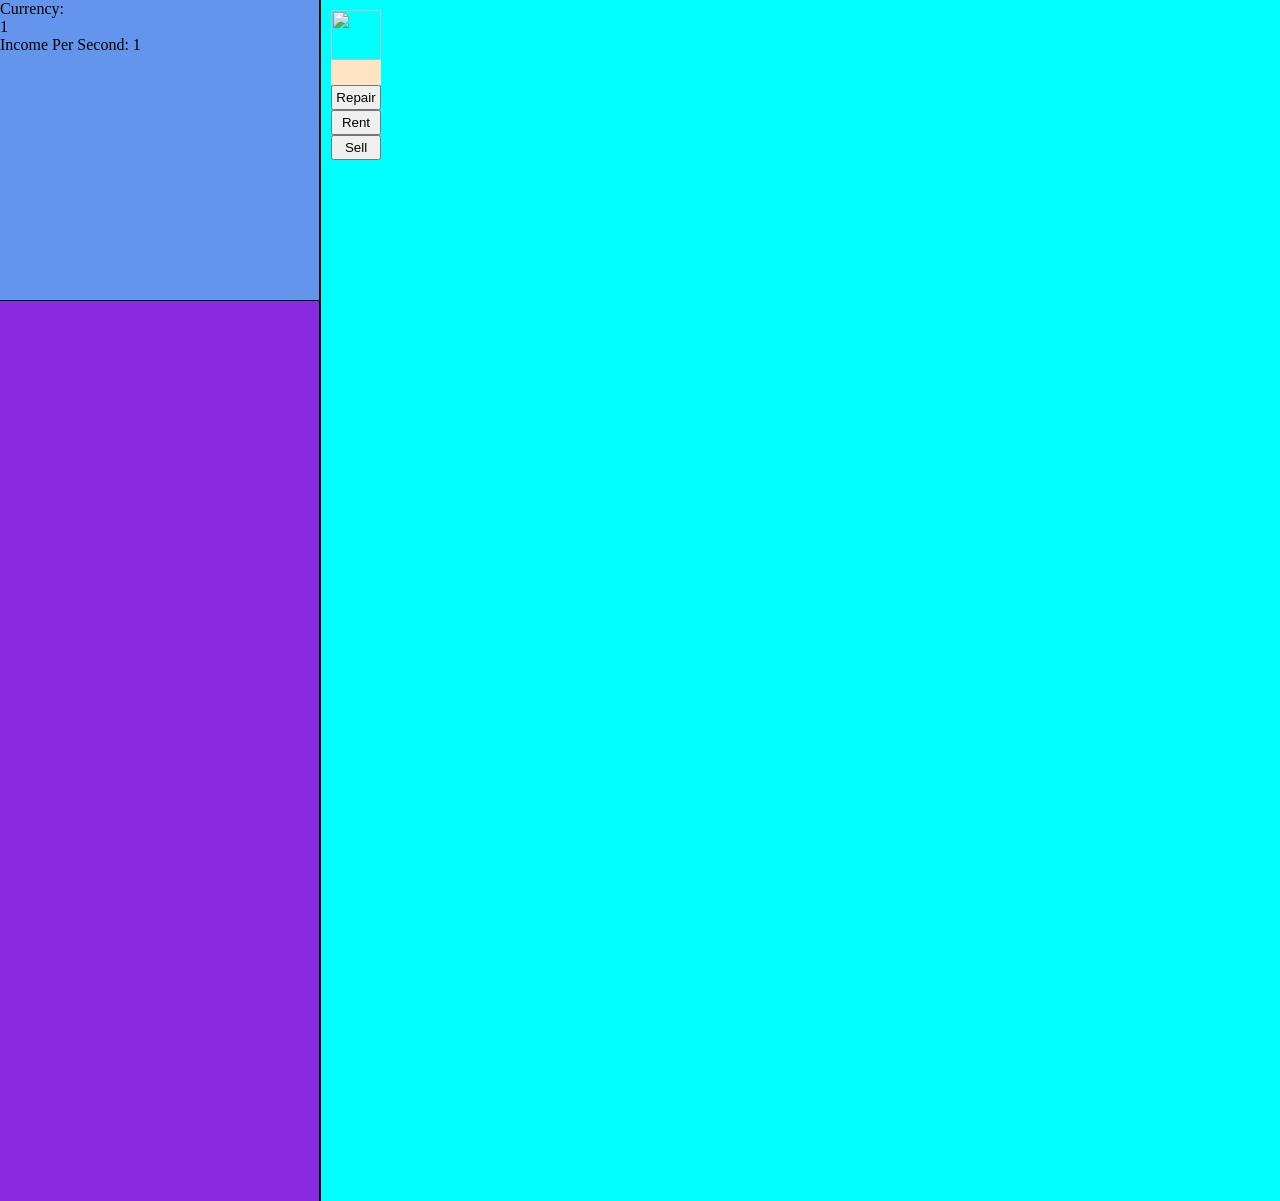
==== index.html @ 981d86c7 "Roots for Upgrade System Added checker for upgrades and house availability based on current money. A" ====
<html lang="en">

<head>
    <meta charset="UTF-8">
    <meta http-equiv="X-UA-Compatible" content="IE=edge">
    <meta name="viewport" content="width=device-width, initial-scale=1.0">
    <link rel="stylesheet" href="style.css">
    <title>Document</title>
</head>

<body>
    <div id="container">
        <div id="left">
            <div id="stats">
                <div>Currency: </div><span id="currencyNumber"></span>
                <div>Income Per Second: <span id="ips"></span> </div>
            </div>
            <div id="upgrades">
                <div class="upgradeContainer" id="uc1">
                    <button class="upgradeButton" id="ub1" onclick="upgrade('u1Cost','uc1', 50, 0.1,'')">Sturdy
                        Gloves</button>
                    <div class="upgradeInfo" id="ui1">A sturdy pair of gloves will help the repairs. Repair Power +
                        0.1<span id="u1Cost"></span> </div>
                </div>
                <div class="upgradeContainer" id="uc2">
                    <button class="upgradeButton" id="ub2" onclick="upgrade('u2Cost','uc2',100,'',0.1)">Trowel</button>
                    <div class="upgradeInfo" id="ui2">Time is money, and this trowel will save you time. Repair Cost -
                        0.1<span id="u2Cost"></span> </div>
                </div>
            </div>
        </div>
        <div id="right">
            <div class="houseContainer" id="houseOne">
                <img src="images/houseIcon.jpg" class="houseContainerImage" alt="">
                <div class="repairBar" id="h1rb">
                    <div class="repairBarFinish" id="h1rbf">
                        <div class="repairBarFinish2" id="h1rbf2"></div>
                    </div>
                </div>
                <button class="houseContainerButton" onclick="repair(house1, 'h1rbf', 'h1rbf2')">Repair </button>
                <button class="houseContainerButton" onclick="rent()">Rent </button>
                <button class="houseContainerButton" onclick="sell()">Sell </button>
            </div>
            <div class="houseContainer" id="houseTwo">
                <img src="images/houseIcon.jpg" class="houseContainerImage" alt="">
                <div class="repairBar" id="h2rb">
                    <div class="repairBarFinish" id='h2rbf'>
                        <div class="repairBarFinish2" id='h2rbf2'></div>
                    </div>
                </div>
                <button class="houseContainerButton" onclick="repair(house2,'h2rbf','h2rbf2')">Repair </button>
                <button class="houseContainerButton" onclick="rent()">Rent </button>
                <button class="houseContainerButton" onclick="sell()">Sell </button>
            </div>
        </div>
    </div>

    <script src="script.js"></script>

</body>

</html>
---- style.css ----
* {
    padding: 0px;
    margin: 0px;
}

#container {
    display: grid;
    grid-template-columns: 25% 75%;
    height: 100%;
}

#left {
    border-right: 1.5px solid black;
    background-color: cornflowerblue;
    display: flex;
    flex-direction: column;
}

#right {
    border-left: 1.5px solid black;
    background-color: cyan;
    display: flex;
    flex-wrap: wrap;
}

.houseContainer {
    display: flex;
    flex-direction: column;
    text-align: center;
    margin: 10px;
}

.repairBar {
    background-color: bisque;
    width: 49.5px;
    height: 25px;
}

.repairBarFinish {
    background-color: black;
    width: 0px;
    height: 25px;
}

.repairBarFinish2 {
    background-color: green;
    width: 0px;
    height: 25px;
}

.houseContainerImage {
    border: 0.5 black solid;
    height: 49.5px;
    width: 49.5px;
}

.houseContainerButton {
    border: 0.5 black solid;
    height: 25px;
    width: 50px;
}

#houseTwo {
    display: none;
}

#stats {
    height: 300px;
    border-bottom: black solid 1px;
}

#upgrades {
    height: 900px;
    background-color: blueviolet;
}

.upgradeContainer {
    display: none;
}

.upgradeInfo {
    display: none;
}

#ub1:hover+#ui1 {
    display: flex;
}

#ub2:hover+#ui2 {
    display: flex;
}
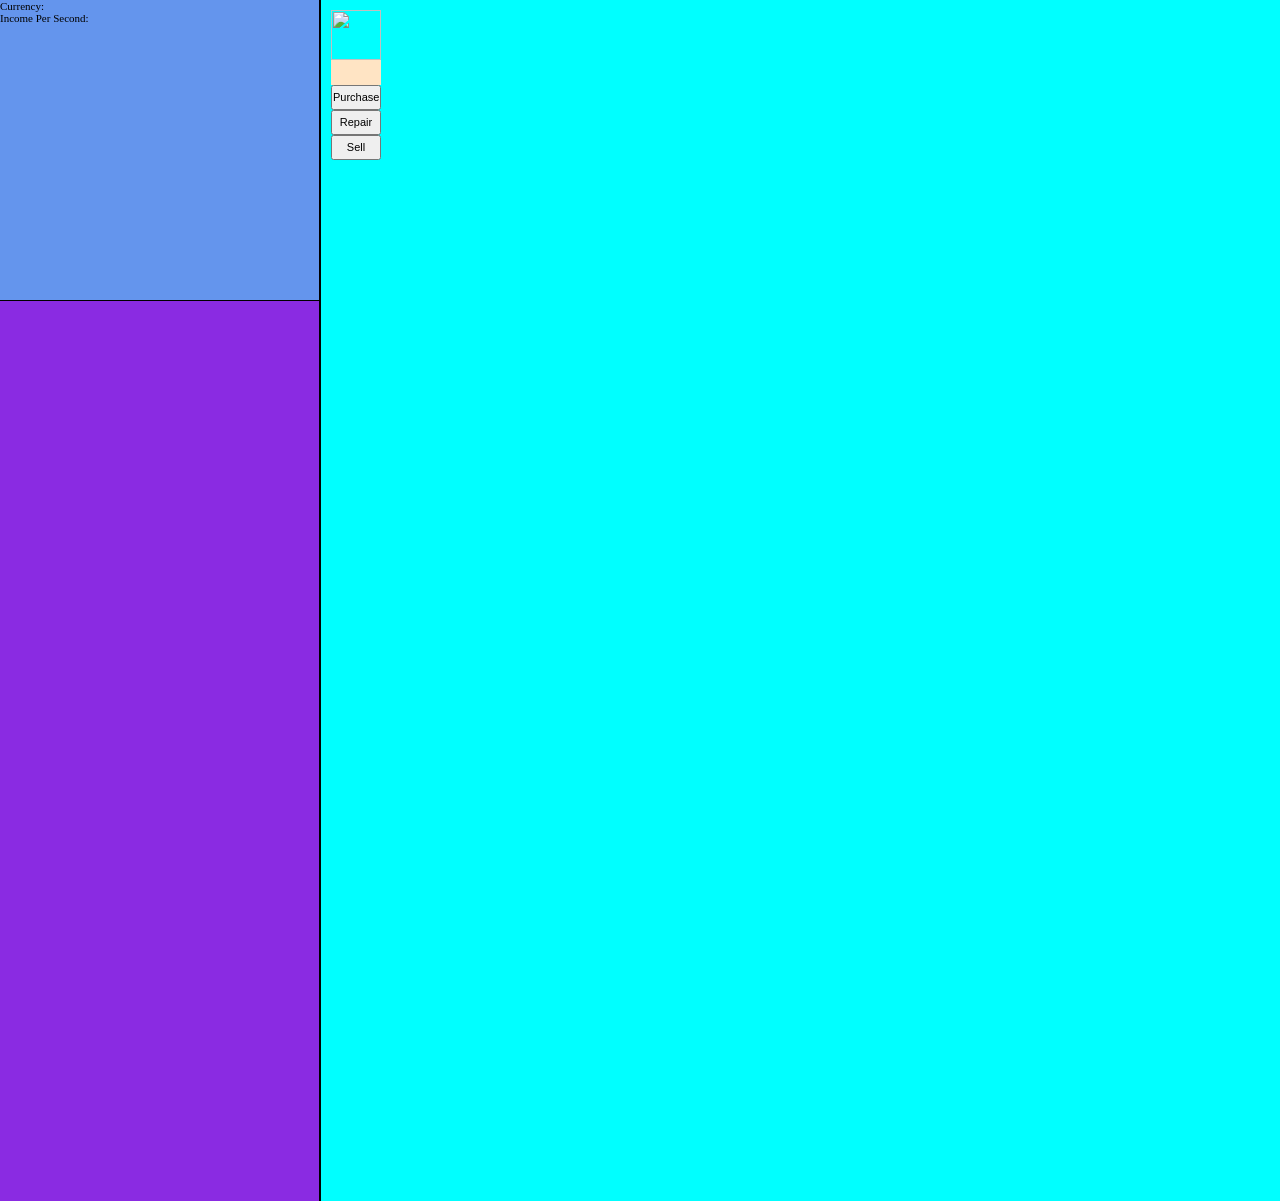
==== commit 2193fb12: "Houses to class Houses created through classes,  added to array to be cycled through" ====
--- a/index.html
+++ b/index.html
@@ -30,26 +30,27 @@
             </div>
         </div>
         <div id="right">
+
+            <!-- Houses to follow -->
             <div class="houseContainer" id="houseOne">
                 <img src="images/houseIcon.jpg" class="houseContainerImage" alt="">
-                <div class="repairBar" id="h1rb">
-                    <div class="repairBarFinish" id="h1rbf">
-                        <div class="repairBarFinish2" id="h1rbf2"></div>
-                    </div>
+                <div class="repairBar">
+                    <div class="repairBarFinish2" id="repairBarOneFinish"></div>
                 </div>
-                <button class="houseContainerButton" onclick="repair(house1, 'h1rbf', 'h1rbf2')">Repair </button>
-                <button class="houseContainerButton" onclick="rent()">Rent </button>
+                <button class="houseContainerButton" onclick="purchase()">Purchase</button>
+                <button class="houseContainerButton" onclick="repair(0, 'repairBarOneFinish')">Repair </button>
+                <!-- array selector, this houscontainers inside repair bar-->
                 <button class="houseContainerButton" onclick="sell()">Sell </button>
             </div>
+
             <div class="houseContainer" id="houseTwo">
                 <img src="images/houseIcon.jpg" class="houseContainerImage" alt="">
-                <div class="repairBar" id="h2rb">
-                    <div class="repairBarFinish" id='h2rbf'>
-                        <div class="repairBarFinish2" id='h2rbf2'></div>
-                    </div>
+                <div class="repairBar">
+                    <div class="repairBarFinish2" id="repairBarTwoFinish"></div>
                 </div>
-                <button class="houseContainerButton" onclick="repair(house2,'h2rbf','h2rbf2')">Repair </button>
-                <button class="houseContainerButton" onclick="rent()">Rent </button>
+                <button class="houseContainerButton" onclick="purchase()">Purchase</button>
+                <button class="houseContainerButton" onclick="repair(1, 'repairBarTwoFinish')">Repair </button>
+                <!-- array selector, this houscontainers inside repair bar-->
                 <button class="houseContainerButton" onclick="sell()">Sell </button>
             </div>
         </div>
--- a/style.css
+++ b/style.css
@@ -1,6 +1,7 @@
 * {
     padding: 0px;
     margin: 0px;
+    font-size: 11px;
 }
 
 #container {
@@ -60,6 +61,10 @@
     width: 50px;
 }
 
+#houseOne {
+   /* display: none; */
+}
+
 #houseTwo {
     display: none;
 }
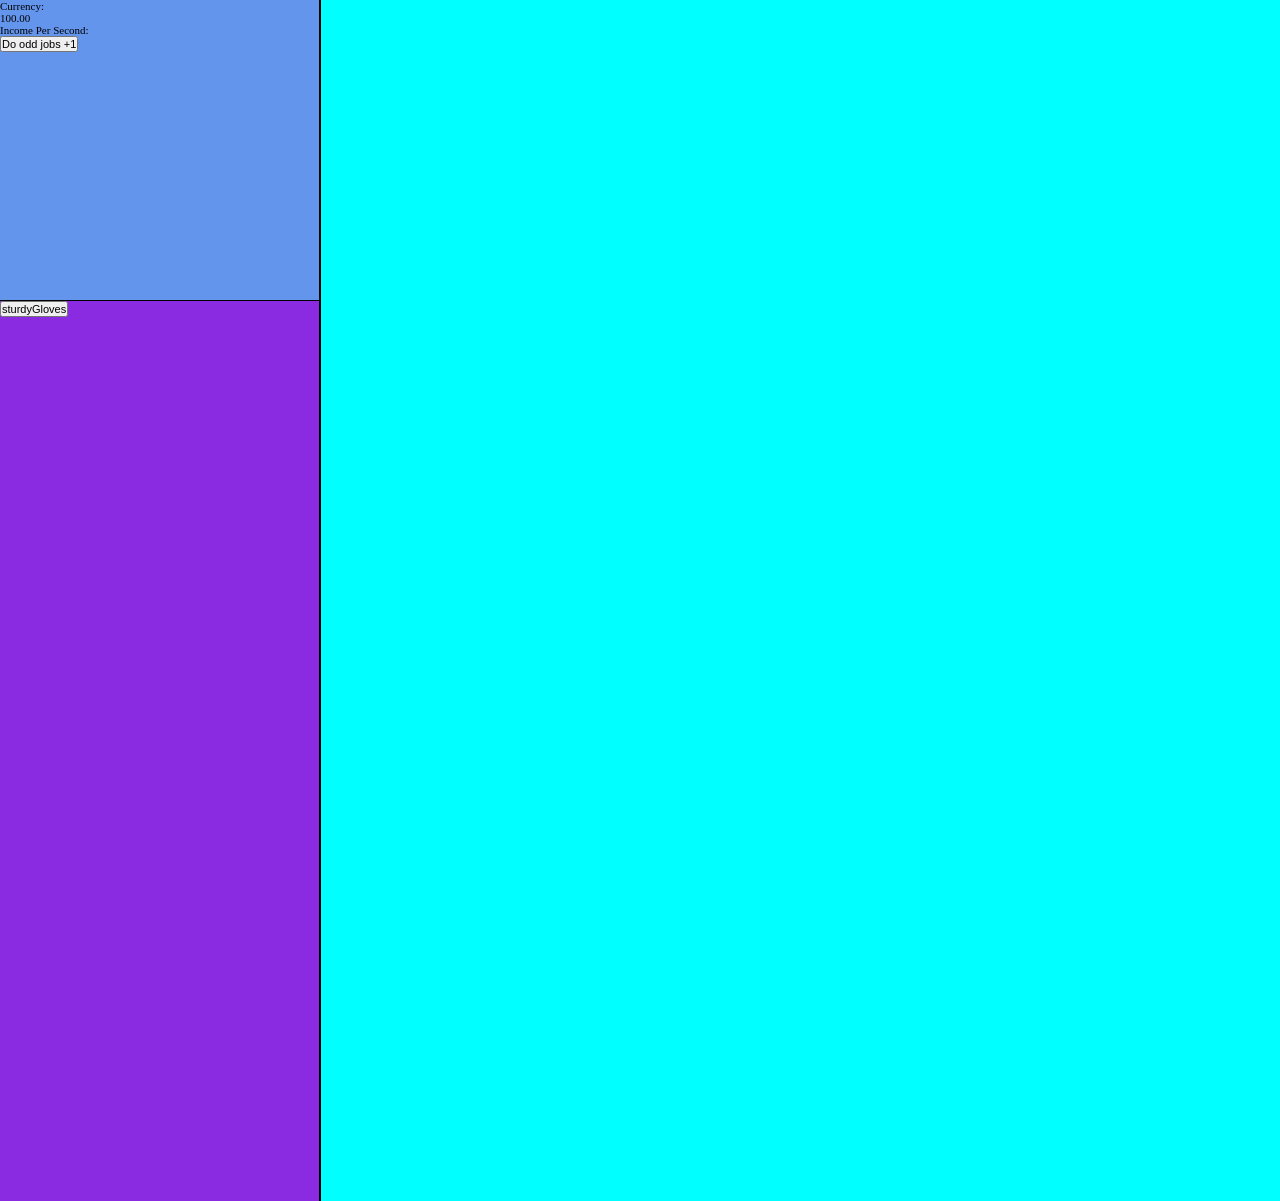
==== commit 414cbd9f: "Added odd job button," ====
--- a/index.html
+++ b/index.html
@@ -14,19 +14,10 @@
             <div id="stats">
                 <div>Currency: </div><span id="currencyNumber"></span>
                 <div>Income Per Second: <span id="ips"></span> </div>
+                <button onclick="clicker()">Do odd jobs +1</button>
             </div>
             <div id="upgrades">
-                <div class="upgradeContainer" id="uc1">
-                    <button class="upgradeButton" id="ub1" onclick="upgrade('u1Cost','uc1', 50, 0.1,'')">Sturdy
-                        Gloves</button>
-                    <div class="upgradeInfo" id="ui1">A sturdy pair of gloves will help the repairs. Repair Power +
-                        0.1<span id="u1Cost"></span> </div>
-                </div>
-                <div class="upgradeContainer" id="uc2">
-                    <button class="upgradeButton" id="ub2" onclick="upgrade('u2Cost','uc2',100,'',0.1)">Trowel</button>
-                    <div class="upgradeInfo" id="ui2">Time is money, and this trowel will save you time. Repair Cost -
-                        0.1<span id="u2Cost"></span> </div>
-                </div>
+                <button id="sturdyGloves" onclick="upgrader('sturdyGloves', 50, 4, 0.2)">sturdyGloves</button>
             </div>
         </div>
         <div id="right">
@@ -37,7 +28,7 @@
                 <div class="repairBar">
                     <div class="repairBarFinish2" id="repairBarOneFinish"></div>
                 </div>
-                <button class="houseContainerButton" onclick="purchase()">Purchase</button>
+                <button class="houseContainerButton" id="pButton1" onclick="purchase(0,'pButton1')">Purchase</button>
                 <button class="houseContainerButton" onclick="repair(0, 'repairBarOneFinish')">Repair </button>
                 <!-- array selector, this houscontainers inside repair bar-->
                 <button class="houseContainerButton" onclick="sell()">Sell </button>
@@ -48,7 +39,7 @@
                 <div class="repairBar">
                     <div class="repairBarFinish2" id="repairBarTwoFinish"></div>
                 </div>
-                <button class="houseContainerButton" onclick="purchase()">Purchase</button>
+                <button class="houseContainerButton" onclick="purchase(1)">Purchase</button>
                 <button class="houseContainerButton" onclick="repair(1, 'repairBarTwoFinish')">Repair </button>
                 <!-- array selector, this houscontainers inside repair bar-->
                 <button class="houseContainerButton" onclick="sell()">Sell </button>
--- a/style.css
+++ b/style.css
@@ -62,7 +62,7 @@
 }
 
 #houseOne {
-   /* display: none; */
+    display: none;
 }
 
 #houseTwo {
@@ -79,18 +79,6 @@
     background-color: blueviolet;
 }
 
-.upgradeContainer {
-    display: none;
-}
-
-.upgradeInfo {
-    display: none;
-}
-
-#ub1:hover+#ui1 {
-    display: flex;
-}
-
-#ub2:hover+#ui2 {
+#sturdyGloves{
     display: flex;
 }
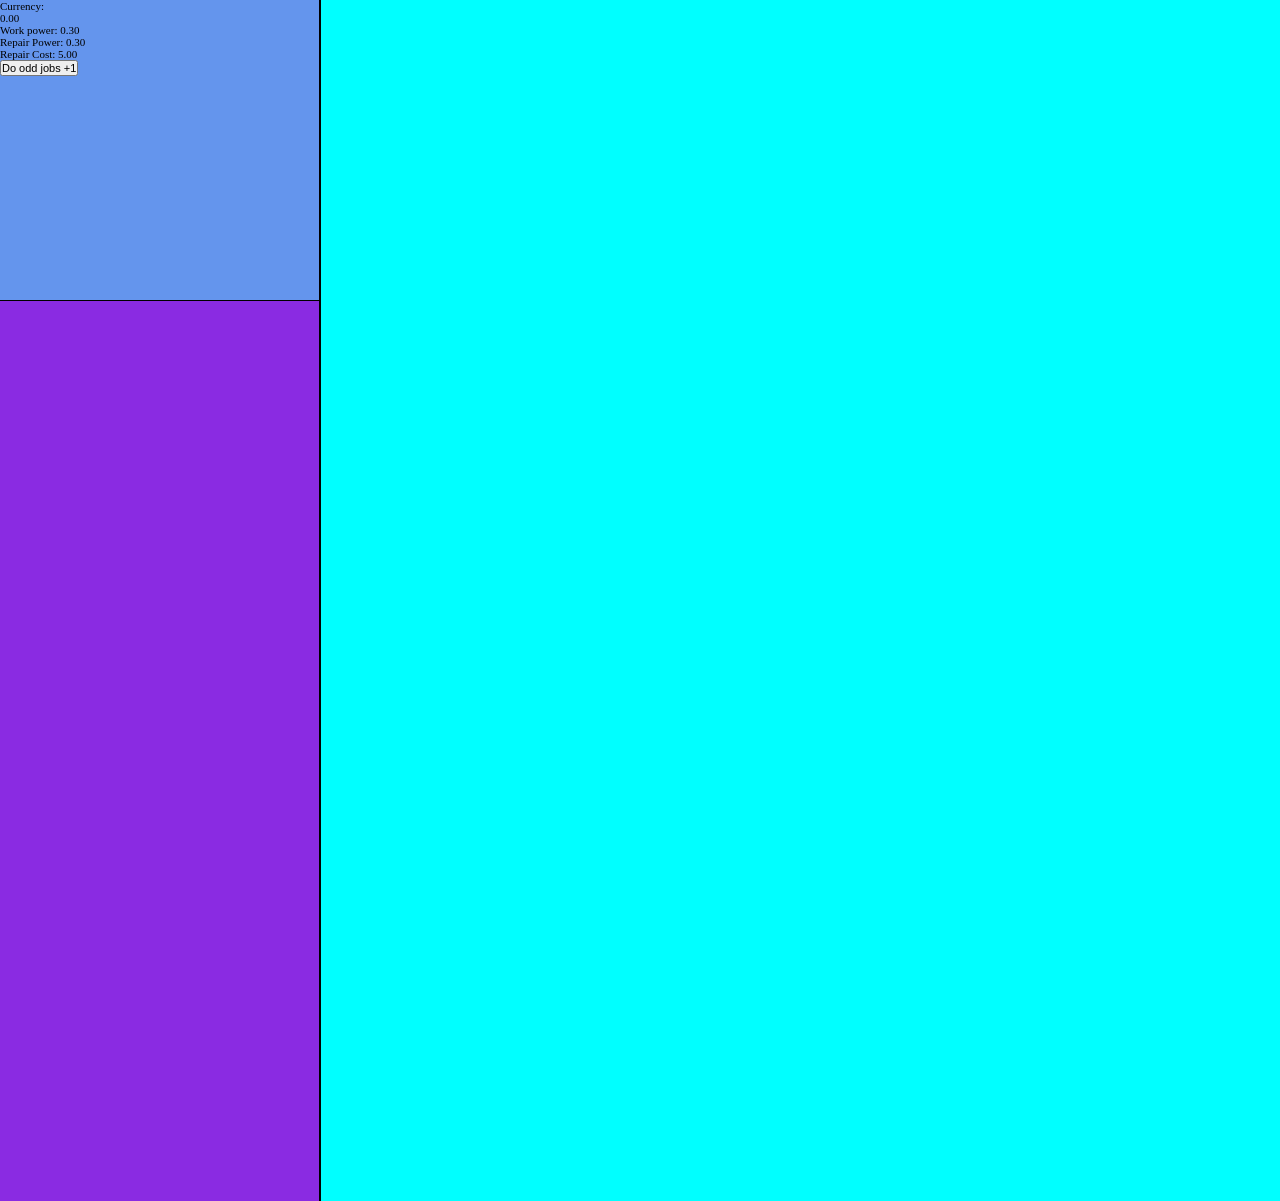
==== commit 88eec974: "Added upgrade class and cycle Upgrades show when currency high enough, Stats up on interval and clic" ====
--- a/index.html
+++ b/index.html
@@ -13,11 +13,16 @@
         <div id="left">
             <div id="stats">
                 <div>Currency: </div><span id="currencyNumber"></span>
-                <div>Income Per Second: <span id="ips"></span> </div>
+                <div>Work power: <span id="workPowerId"></span></div>
+                <div>Repair Power: <span id="repairPowerId"></span></div>
+                <div>Repair Cost: <span id="repairCostId"></span></div>
                 <button onclick="clicker()">Do odd jobs +1</button>
             </div>
             <div id="upgrades">
-                <button id="sturdyGloves" onclick="upgrader('sturdyGloves', 50, 4, 0.2)">sturdyGloves</button>
+                <button id="softGloves" onclick="upgraderWP(0)">soft gloves</button>
+                <button id="thickGloves" onclick="upgraderWP(1)">thick gloves</button>
+                <button id="sturdyGloves" onclick="upgraderWP(2)">sturdy gloves</button>
+                <button id="aTrowel" onclick="upgrader(1, config.repairCost)">A trowel</button>
             </div>
         </div>
         <div id="right">
@@ -28,6 +33,7 @@
                 <div class="repairBar">
                     <div class="repairBarFinish2" id="repairBarOneFinish"></div>
                 </div>
+                <div class="houseDescription1"><span id="houseInfo1">test</span></div>
                 <button class="houseContainerButton" id="pButton1" onclick="purchase(0,'pButton1')">Purchase</button>
                 <button class="houseContainerButton" onclick="repair(0, 'repairBarOneFinish')">Repair </button>
                 <!-- array selector, this houscontainers inside repair bar-->
--- a/style.css
+++ b/style.css
@@ -79,6 +79,29 @@
     background-color: blueviolet;
 }
 
-#sturdyGloves{
-    display: flex;
+#softGloves {
+    display: none;
+}
+
+#thickGloves {
+    display: none;
+}
+
+#sturdyGloves {
+    display: none;
+}
+
+#aTrowel {
+    display: none;
+}
+
+.houseDescription1 {
+    display: none;
+    position: inherit;
+    color: white;
+    background: black;    
+}
+
+#houseOne:hover + .houseDescription1 {
+    display: inline-flexbox;
 }
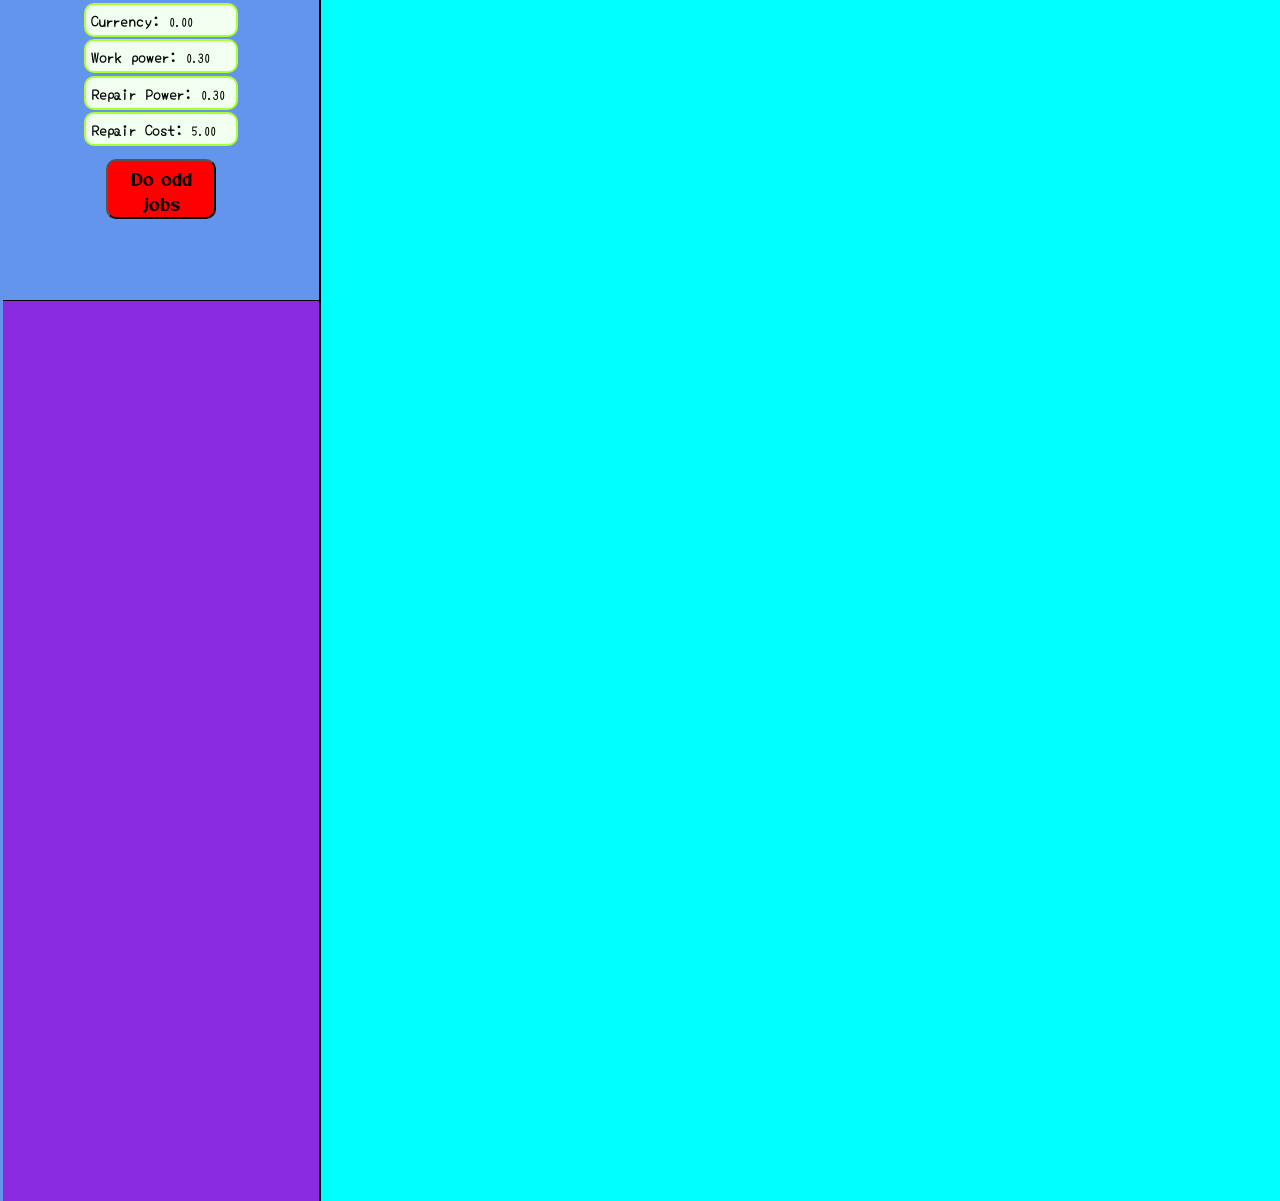
==== commit 32ecdcfd: "overlay for upgrade info dressing" ====
--- a/index.html
+++ b/index.html
@@ -5,6 +5,10 @@
     <meta http-equiv="X-UA-Compatible" content="IE=edge">
     <meta name="viewport" content="width=device-width, initial-scale=1.0">
     <link rel="stylesheet" href="style.css">
+    <link rel="preconnect" href="https://fonts.googleapis.com">
+    <link rel="preconnect" href="https://fonts.googleapis.com">
+    <link rel="preconnect" href="https://fonts.gstatic.com" crossorigin>
+    <link href="https://fonts.googleapis.com/css2?family=Otomanopee+One&family=Yomogi&display=swap" rel="stylesheet">
     <title>Document</title>
 </head>
 
@@ -12,28 +16,33 @@
     <div id="container">
         <div id="left">
             <div id="stats">
-                <div>Currency: </div><span id="currencyNumber"></span>
-                <div>Work power: <span id="workPowerId"></span></div>
-                <div>Repair Power: <span id="repairPowerId"></span></div>
-                <div>Repair Cost: <span id="repairCostId"></span></div>
-                <button onclick="clicker()">Do odd jobs +1</button>
+                <div class="statDress">Currency: <span id="currencyNumber"></span></div>
+                <div class="statDress">Work power: <span id="workPowerId"></span></div>
+                <div class="statDress">Repair Power: <span id="repairPowerId"></span></div>
+                <div class="statDress">Repair Cost: <span id="repairCostId"></span></div>
+                <div></div>
+                <div id="jobButtonContainer"><button id="jobButton" onclick="clicker()">Do odd jobs</button>
+                </div>
             </div>
             <div id="upgrades">
-                <button id="softGloves" onclick="upgraderWP(0)">soft gloves</button>
-                <button id="thickGloves" onclick="upgraderWP(1)">thick gloves</button>
-                <button id="sturdyGloves" onclick="upgraderWP(2)">sturdy gloves</button>
-                <button id="aTrowel" onclick="upgrader(1, config.repairCost)">A trowel</button>
+                <button id="softGloves" class="upgradeButton" onclick="upgraderWP(0)">soft gloves</button>
+                <div id="upInfo0"><span id="test"></span> </div>
+                <button id="thickGloves" class="upgradeButton" onclick="upgraderWP(1)">thick gloves</button>
+                <div id="upInfo1"></div>
+                <button id="sturdyGloves" class="upgradeButton" onclick="upgraderWP(2)">sturdy gloves</button>
+                <div id="upInfo2"></div>
             </div>
         </div>
         <div id="right">
 
             <!-- Houses to follow -->
             <div class="houseContainer" id="houseOne">
-                <img src="images/houseIcon.jpg" class="houseContainerImage" alt="">
+                <img src="images/houseIcon.png" class="houseContainerImage" alt="">
                 <div class="repairBar">
                     <div class="repairBarFinish2" id="repairBarOneFinish"></div>
                 </div>
-                <div class="houseDescription1"><span id="houseInfo1">test</span></div>
+
+
                 <button class="houseContainerButton" id="pButton1" onclick="purchase(0,'pButton1')">Purchase</button>
                 <button class="houseContainerButton" onclick="repair(0, 'repairBarOneFinish')">Repair </button>
                 <!-- array selector, this houscontainers inside repair bar-->
--- a/style.css
+++ b/style.css
@@ -1,64 +1,137 @@
 * {
-    padding: 0px;
-    margin: 0px;
+    padding  : 0px;
+    margin   : 0px;
     font-size: 11px;
 }
 
 #container {
-    display: grid;
+    display              : grid;
     grid-template-columns: 25% 75%;
-    height: 100%;
+    height               : 100%;
 }
 
 #left {
-    border-right: 1.5px solid black;
+    border-right    : 1.5px solid black;
     background-color: cornflowerblue;
-    display: flex;
-    flex-direction: column;
+    display         : flex;
+    flex-direction  : column;
+    padding-left    : 3px;
 }
 
+#stats {
+    height       : 300px;
+    border-bottom: black solid 1px;
+    justify-items: center;
+}
+
+.statDress {
+    font-size    : 15px;
+    border       : greenyellow solid 2px;
+    border-radius: 10px;
+    background   : honeydew;
+    height       : 20px;
+    padding      : 5px;
+    font-family  : 'Yomogi', cursive;
+    font-weight  : bold;
+    width        : 140px;
+    margin       : auto;
+    margin-top   : 2.5px;
+    margin-bottom: 2.5px;
+}
+
+#jobButtonContainer {
+    text-align: center;
+
+}
+
+#jobButton {
+    border-radius: 10px;
+    margin-top   : 10px;
+    margin-bottom: 10px;
+    background   : red;
+    height       : 60px;
+    width        : 110px;
+    font-family  : 'Otomanopee One', sans-serif;
+    font-size    : 17px;
+    padding      : 5px;
+
+}
+
+#upgrades {
+    display         : flex;
+    flex-wrap       : wrap;
+    height          : 900px;
+    background-color: blueviolet;
+}
+
+.upgradeButton {
+    width        : 75px;
+    height       : 25px;
+    border       : orange 2px solid;
+    margin       : 10px;
+    border-radius: 10px;
+    font-family  : 'Yomogi', cursive;
+}
+
+
+
+#upInfo0 {
+    width     : 75px;
+    background: black;
+    color     : cornflowerblue;
+    margin-top: 15px;
+    position  : absolute;
+    display   : none;
+    z-index   : 2;
+}
+
+#softGloves:hover+#upInfo0 {
+    display: flex;
+}
+
+
 #right {
-    border-left: 1.5px solid black;
+    border-left     : 1.5px solid black;
     background-color: cyan;
-    display: flex;
-    flex-wrap: wrap;
+    display         : flex;
+    flex-wrap       : wrap;
 }
 
 .houseContainer {
-    display: flex;
+    display       : flex;
     flex-direction: column;
-    text-align: center;
-    margin: 10px;
+    text-align    : center;
+    margin        : 10px;
 }
 
 .repairBar {
     background-color: bisque;
-    width: 49.5px;
-    height: 25px;
+    width           : 49.5px;
+    height          : 25px;
 }
 
 .repairBarFinish {
     background-color: black;
-    width: 0px;
-    height: 25px;
+    width           : 0px;
+    height          : 25px;
 }
 
 .repairBarFinish2 {
     background-color: green;
-    width: 0px;
-    height: 25px;
+    width           : 0px;
+    height          : 25px;
 }
 
 .houseContainerImage {
     border: 0.5 black solid;
     height: 49.5px;
-    width: 49.5px;
+    width : 49.5px;
 }
 
 .houseContainerButton {
     border: 0.5 black solid;
     height: 25px;
-    width: 50px;
+    width : 50px;
 }
 
 #houseOne {
@@ -67,16 +140,6 @@
 
 #houseTwo {
     display: none;
-}
-
-#stats {
-    height: 300px;
-    border-bottom: black solid 1px;
-}
-
-#upgrades {
-    height: 900px;
-    background-color: blueviolet;
 }
 
 #softGloves {
@@ -93,15 +156,4 @@
 
 #aTrowel {
     display: none;
-}
-
-.houseDescription1 {
-    display: none;
-    position: inherit;
-    color: white;
-    background: black;    
-}
-
-#houseOne:hover + .houseDescription1 {
-    display: inline-flexbox;
 }
